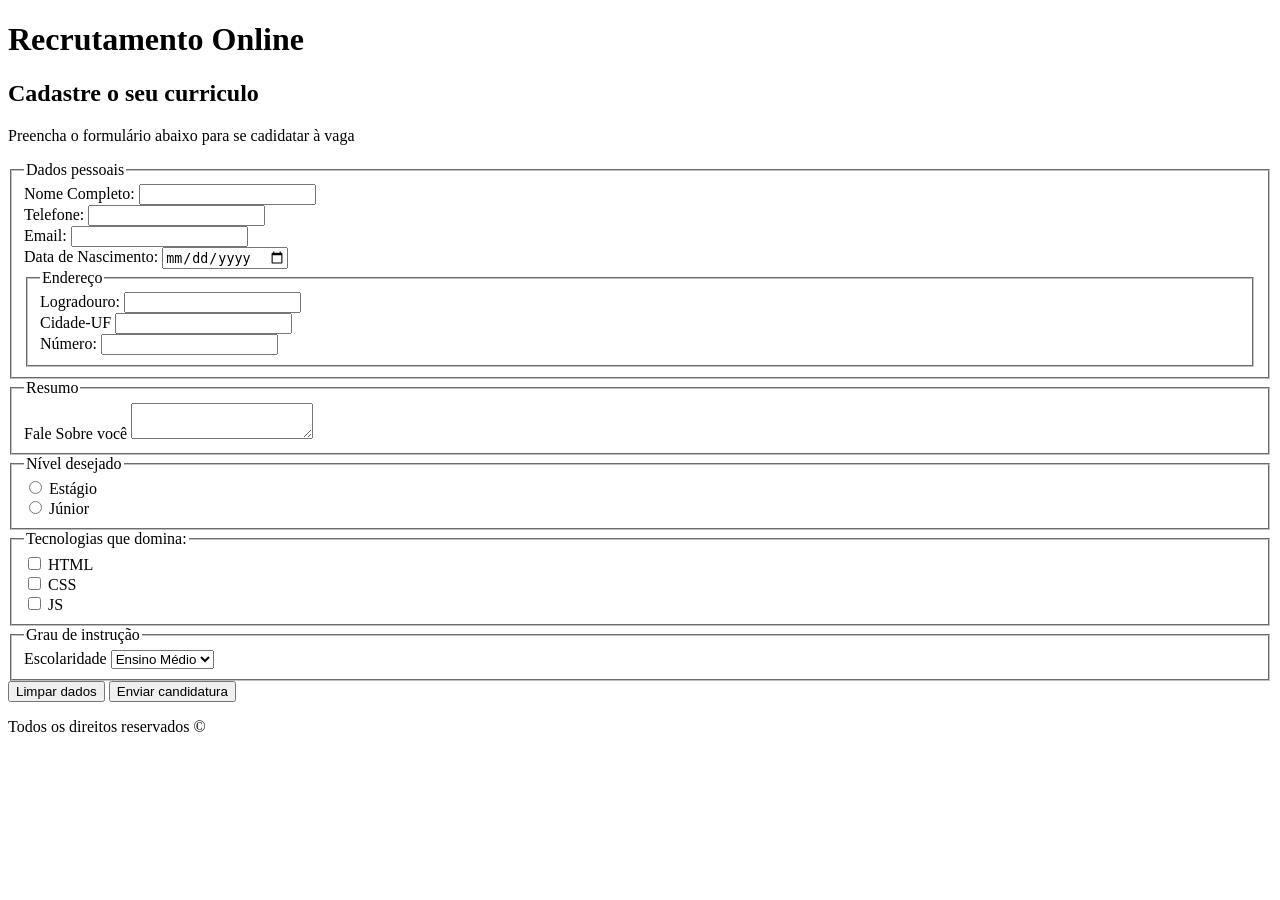
==== aula 3/index.html @ 7bd97e8c "fiz meu primeiro form" ====
<!DOCTYPE html>
<html lang="pt-br">
    <head>
        <title>Recrutamento Online</title>
        <meta charset= "utf-8"> 
    </head>
    <body>
      <header>
          <h1>Recrutamento Online</h1>
      </header>
      <main>
        <section>
            <h2> Cadastre o seu curriculo</h2>
            <form action="#" method="post">
                <p>Preencha o formulário abaixo para se cadidatar à vaga</p>
                <fieldset>
                    <legend>Dados pessoais</legend>
                    <div>
                      <label for="nome_id">Nome Completo:</label>
                      <input id="nome_id" name="nome" type="text">
                    </div>

                    <div>
                      <label for="telefone_id">Telefone:</label>
                      <input id="telefone_id" name="telefone" type="tel">
                    </div>

                    <div>
                      <label for="email_id">Email:</label>
                      <input id="email_id" name="email" type="email">
                    </div>

                    <div>
                      <label for="data_nasc_id">Data de Nascimento:</label>
                      <input id="data_nasc_id" name="data_nas" type="date">
                    </div>

                    <fieldset>
                        <legend>Endereço</legend>

                        <div>
                          <label for="Logradouro_id">Logradouro:</label>
                          <input id="Logradouro_id" name="Logradouro" type="text">
                        </div>

                        <div>
                          <label for="cidade_id">Cidade-UF</label>
                          <input id="cidade_id" name="cidade" type="tel">
                        </div>

                        <div>
                          <label for="numero_id">Número:</label>
                          <input id="numero_id" name="numero" type="number">
                        </div>

                    </fieldset>
                </fieldset>    

                <fieldset>
                    <legend>Resumo</legend>

                    <div>
                        <label>Fale Sobre você</label>
                        <textarea id="resumo_id" name="resumo"></textarea>
                    </div>

                </fieldset>

                <fieldset>
                    <legend>Nível desejado</legend>

                    <div>
                        <input id="nivel_estagio_id" name="nivel" type="radio">
                        <label for="nivel_estagio_id"Estágio>Estágio</label>
                    </div>

                    <div>
                        <input id="nivel_junior_id" name="nivel" type="radio" value="junior">
                        <label for="nivel_junior_id">Júnior</label>
                    </div>
                </fieldset>
                
                <fieldset>
                    <legend>Tecnologias que domina:</legend>

                    <div>
                        <input id="tec_html_id" name="tecnlogias" type="checkbox" value="html">
                        <label for="tec_html_id">HTML</label>
                    </div>

                    <div>
                      <input id="tec_css_id" name="tecnlogias" type="checkbox" value="css">
                      <label for="tec_css_id">CSS</label>
                    </div>

                    <div>
                      <input id="tec_js_id" name="tecnlogias" type="checkbox" value="js">
                      <label for="tec_js_id">JS</label>
                    </div>

                </fieldset>

                <fieldset>
                    <legend>Grau de instrução</legend>

                    <div>
                      <label for="escolaridade_id">Escolaridade</label>
                      <select id="escolaridade_id" name="escolaridade">
                        <option value="medio">Ensino Médio</option>
                        <option value="graduacao">Graduação</option>
                        <option value="pos">Pós</option>
                      </select>
                    </div>

                </fieldset>
                <div>
                    <button type="reset">Limpar dados</button>
                    <button type="submit">Enviar candidatura</button>
                </div>

            </form>
        </section>
      </main>
      <footer>
        <p>Todos os direitos reservados &copy;</p>

      </footer>  
    </body>
</html>
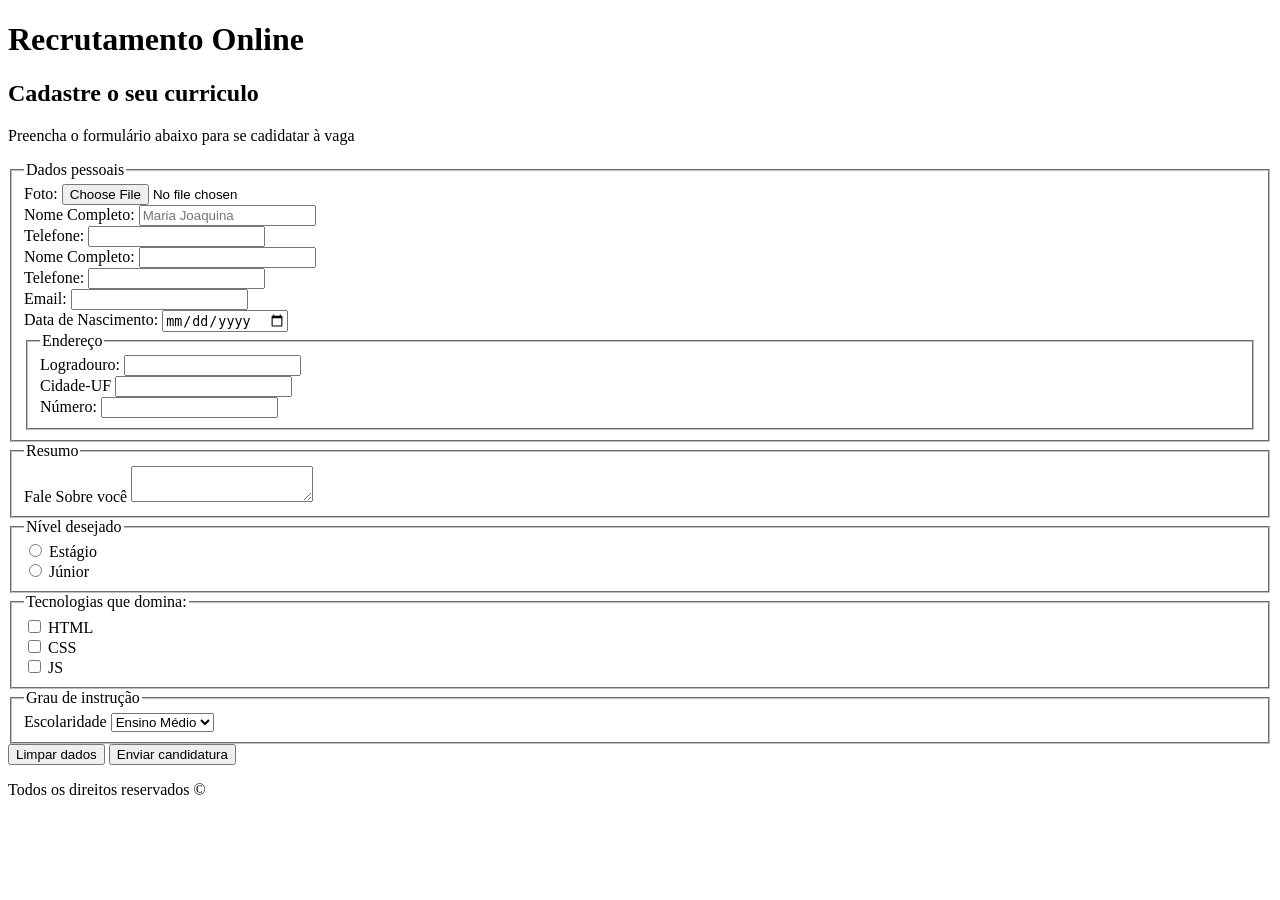
==== commit d5bb6c57: "atualizei meu farm" ====
--- a/aula 3/index.html
+++ b/aula 3/index.html
@@ -11,10 +11,25 @@
       <main>
         <section>
             <h2> Cadastre o seu curriculo</h2>
-            <form action="#" method="post">
+            <form action="https://postman-echo.com/post" method="post" enctype="multipart/form=data">
                 <p>Preencha o formulário abaixo para se cadidatar à vaga</p>
                 <fieldset>
                     <legend>Dados pessoais</legend>
+                    <div>
+                      <label for="foto_id">Foto:</label>
+                      <input id="foto_id" name="foto" type="file" accept="image/*">
+                    </div>
+
+                    <div>
+                      <label for="nome_id">Nome Completo:</label>
+                      <input id="nome_id" name="nome" type="text" placeholder="Maria Joaquina">
+                    </div>
+
+                    <div>
+                      <label for="telefone_id">Telefone:</label>
+                      <input id="telefone_id" name="telefone" type="tel" required>
+                    </div>
+
                     <div>
                       <label for="nome_id">Nome Completo:</label>
                       <input id="nome_id" name="nome" type="text">
